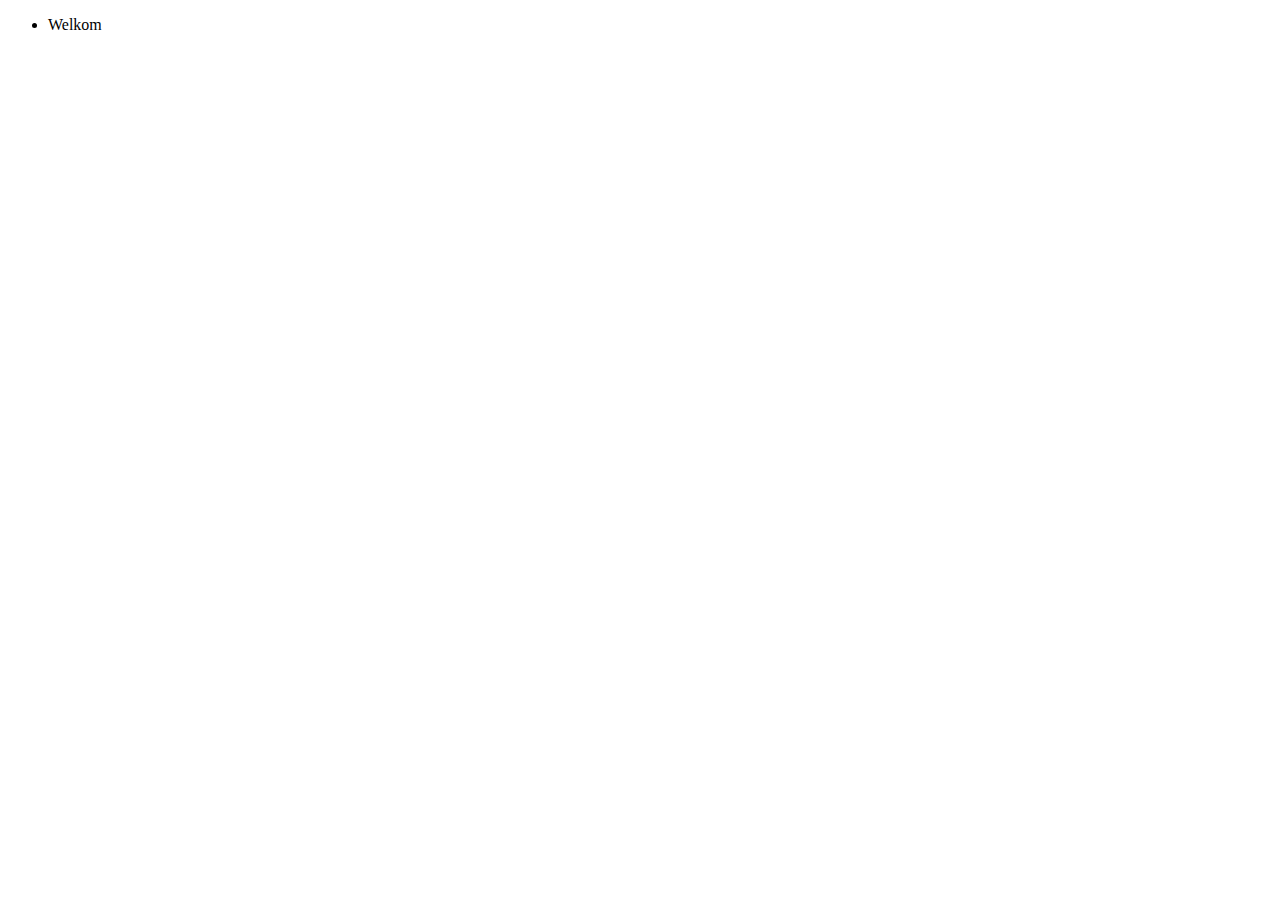
==== src/main/resources/templates/fragments.html @ 155454dc "Initial commit" ====
<!DOCTYPE html>
<html lang="en" xmlns:th="https://www.thymeleaf.org">
<head th:fragment="head(title)">
    <meta charset="UTF-8">
    <title th:text="${title}"></title>
    <link rel="icon" th:href="@{/images/startrek.ico}" type="image/x-icon">
    <link rel="stylesheet" th:href="@{/css/startrek.css}">
</head>
<body>
<div>
<nav th:fragment="menu">
<ul>
    <!--Werknemers pagina-->
    <li><a th:href="@{/}">Welkom</a></li>
</ul>
</nav>
</div>

</body>
</html>
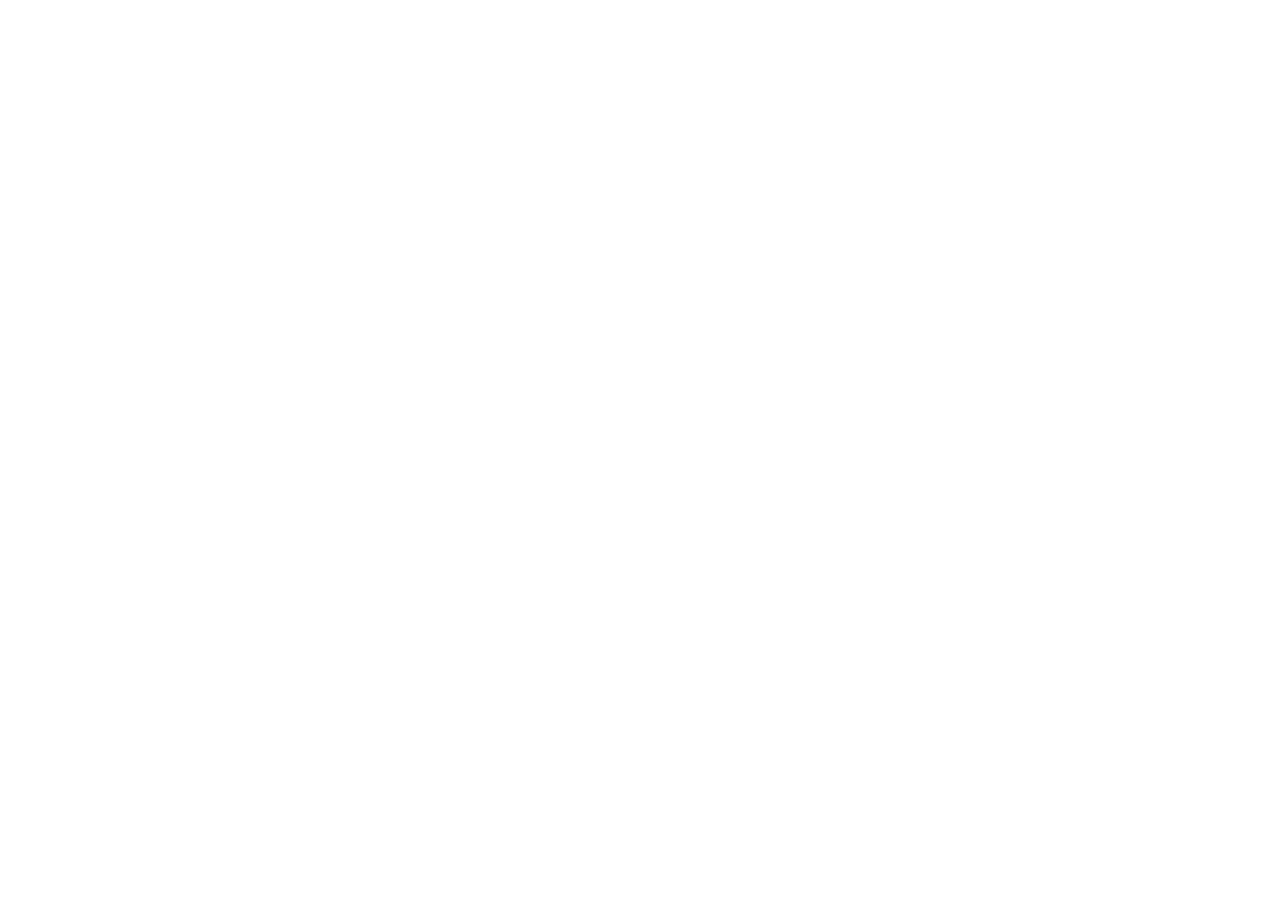
==== commit 966299bd: "centrum" ====
--- a/src/main/resources/templates/fragments.html
+++ b/src/main/resources/templates/fragments.html
@@ -7,14 +7,14 @@
     <link rel="stylesheet" th:href="@{/css/startrek.css}">
 </head>
 <body>
-<div>
+<!--<div>
 <nav th:fragment="menu">
 <ul>
-    <!--Werknemers pagina-->
+    &lt;!&ndash;Werknemers pagina&ndash;&gt;
     <li><a th:href="@{/}">Welkom</a></li>
 </ul>
 </nav>
-</div>
+</div>-->
 
 </body>
 </html>